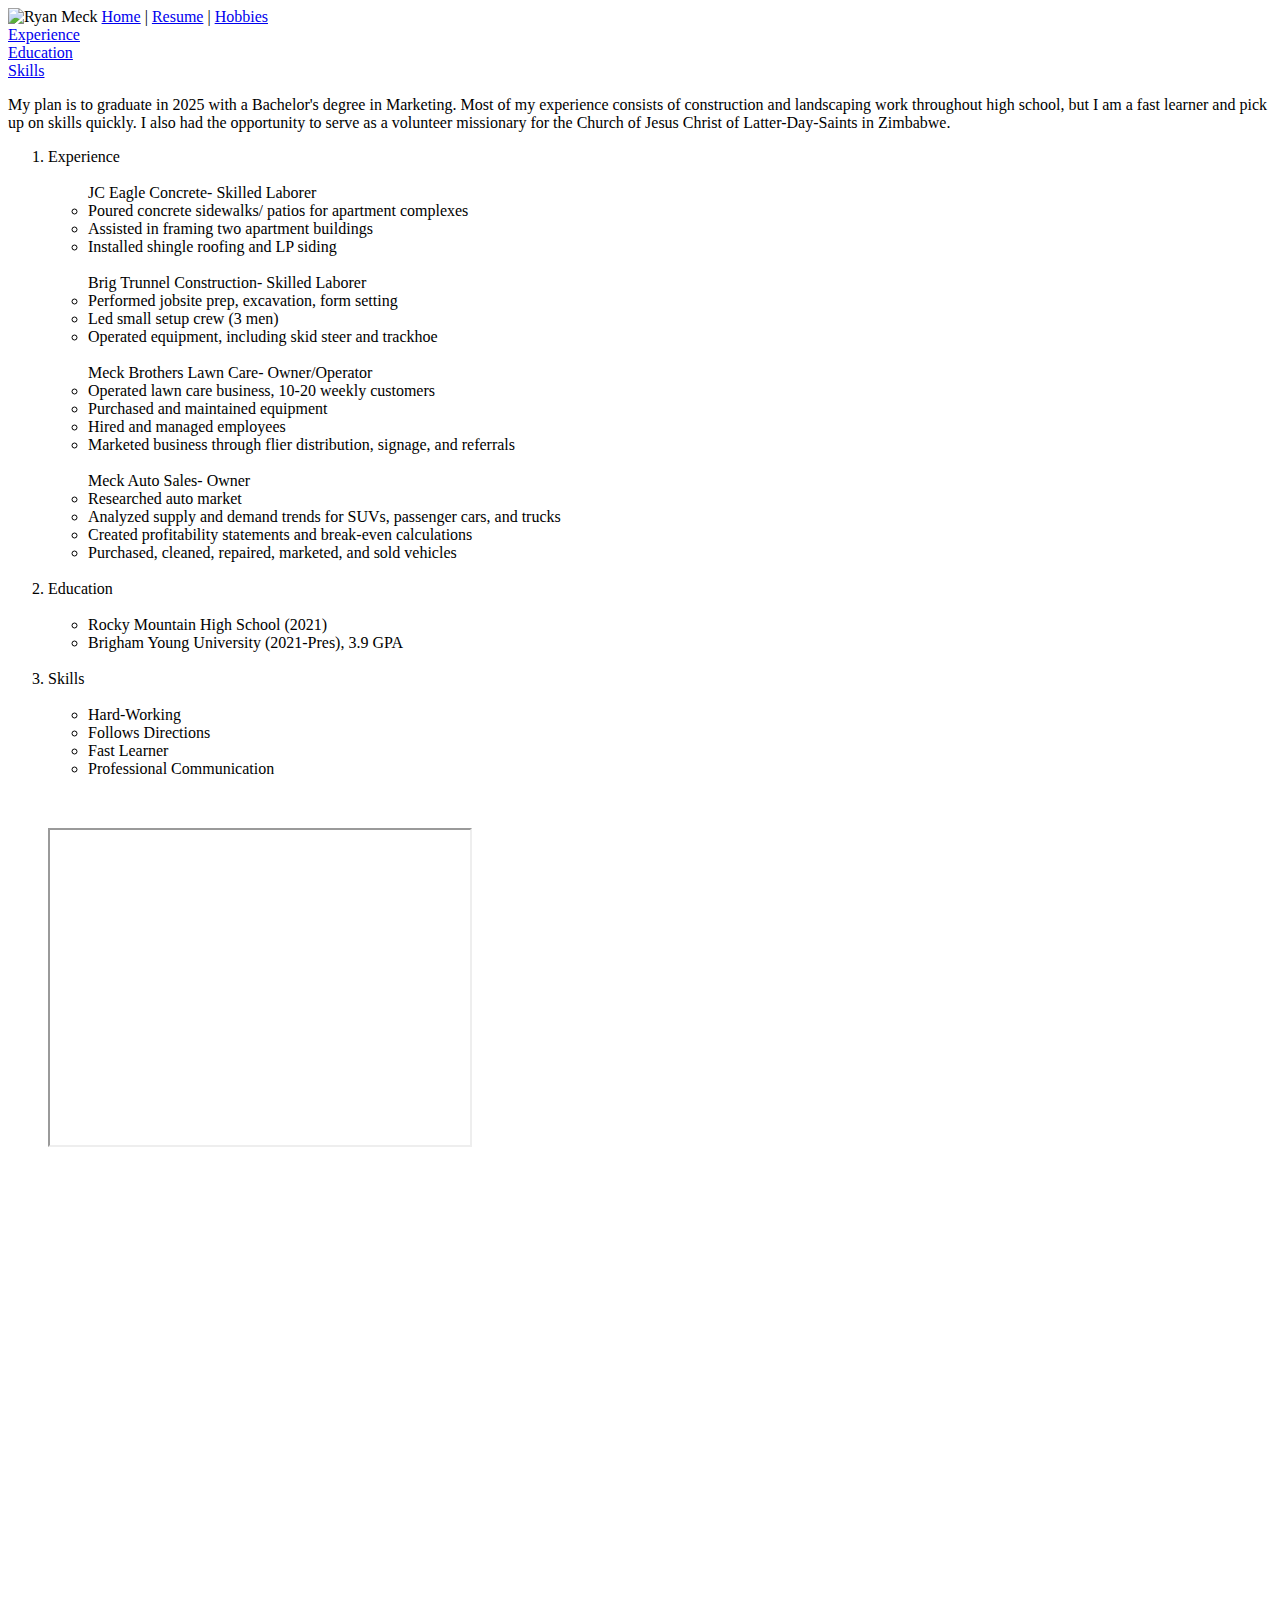
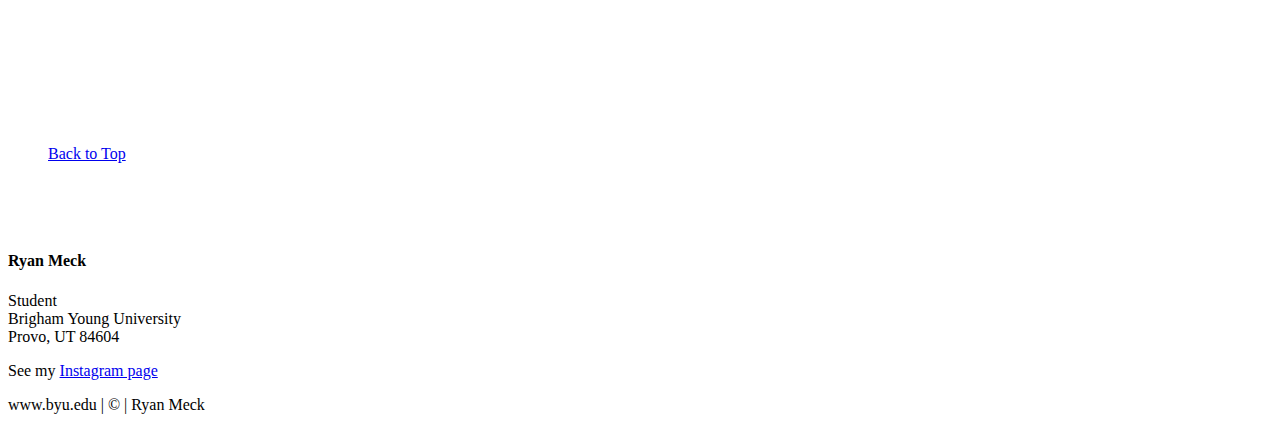
==== resume.html @ 1e700485 "Add files via upload" ====
<!--
    Ryan Meck
    IS 201 Online
    Professor Gardner
    Mar 31, 2024
-->

<!DOCTYPE html> <!--Use ! enter to insert the base website function-->
<html lang="en">
<head>
    <meta charset="UTF-8">
    <meta name="viewport" content="width=device-width, initial-scale=1.0">
    <title>My Resume</title> <!--Title the tab-->
    <link rel="stylesheet" href="../HTML/styles/style.css"> <!--Insert CSS style from external sheet-->
    <link rel="stylesheet" href="../HTML/styles/layoutstyles.css">

</head>
<body>

    <div class="common header">
        <img src="../HTML/Images/ikon photo.jpg" height="100" alt="Ryan Meck"> <!--Insert image--> 
        <span class="subheader">
            <a href="../grayscale temp/index.html" id="top" >Home</a> | <!--Insert a link to the home page titled Index-->
            <a href="#">Resume</a> |
            <a href="../grayscale temp/Full Width Temp/hobbies.html">Hobbies</a>            
        </span>

    </div>

    <div class="common leftmenu">
        <a href="#exp">Experience</a><br> <!--Same page links to exp, edu, ski-->
        <a href="#edu">Education</a><br>
        <a href="#ski">Skills</a><br>
    </div>

    <div class="common mainbody">
        <p class="box1">My plan is to graduate in 2025 with a Bachelor's degree in Marketing. Most of my experience consists of
            construction and landscaping work throughout high school, but I am a fast learner and pick up on skills quickly. I also
            had the opportunity to serve as a volunteer missionary for the Church of Jesus Christ of Latter-Day-Saints in Zimbabwe.
        </p>

        <ol> <!--List, notice the way it's formatted-->
            <li id="exp" class="resumelistheading">Experience <br><br>
                <ul>
                    <ui>JC Eagle Concrete- Skilled Laborer 
                            <li>Poured concrete sidewalks/ patios for apartment complexes</li>
                            <li>Assisted in framing two apartment buildings</li>
                            <li>Installed shingle roofing and LP siding</li><br>
                        Brig Trunnel Construction- Skilled Laborer
                            <li> Performed jobsite prep, excavation, form setting</li>
                            <li>Led small setup crew (3 men)</li>
                            <li>Operated equipment, including skid steer and trackhoe</li><br>
                        Meck Brothers Lawn Care- Owner/Operator    
                            <li> Operated lawn care business, 10-20 weekly customers</li>
                            <li>Purchased and maintained equipment</li>
                            <li>Hired and managed employees</li>
                            <li>Marketed business through flier distribution, signage, and referrals</li><br>
                        Meck Auto Sales- Owner
                            <li>Researched auto market</li>
                            <li>Analyzed supply and demand trends for SUVs, passenger cars, and trucks</li>
                            <li>Created profitability statements and break-even calculations</li>
                            <li>Purchased, cleaned, repaired, marketed, and sold vehicles</li> <br>
                    </ui>

                </ul>
            </li>
            <li id="edu" class="resumelistheading">Education <br><br>
                <ul>
                    <li>Rocky Mountain High School (2021)</li>
                    <li>Brigham Young University (2021-Pres), 3.9 GPA </li> <br>
                </ul>
            </li>
            <li id="ski" class="resumelistheading">Skills <br><br>
                <ul>
                    <li>Hard-Working</li>
                    <li>Follows Directions</li>
                    <li>Fast Learner</li>
                    <li>Professional Communication</li>
                </ul>
                <p>&nbsp;</p>
                <iframe width="420" height="315" src="https://www.youtube.com/watch?v=QEIyaDK9UXQ">  
                    </iframe>
                <p>&nbsp;</p>
                <p>&nbsp;</p>
                <p>&nbsp;</p>
                <p>&nbsp;</p>
                <p>&nbsp;</p>
                <p>&nbsp;</p>
                <p>&nbsp;</p>
                <p>&nbsp;</p>
                <p>&nbsp;</p>
                <p>&nbsp;</p>
                <p>&nbsp;</p>
                <p>&nbsp;</p>
                <p>&nbsp;</p>
                <p>&nbsp;</p>
                <p>&nbsp;</p>
                <p>&nbsp;</p>
                <p>&nbsp;</p>
                <a href="#top">Back to Top</a> <!--Link to take you back to the top of the page-->
                <p>&nbsp;</p>
                <p>&nbsp;</p>
             </li>
        </ol>                
    </div>

    <div class="common rightmenu">
        <h4>Ryan Meck</h4>
        Student <br>
        Brigham Young University <br>
        Provo, UT 84604 <br>

        <p class="justify"> <!--Link to Instagram, followed by my mission statement-->
            See my <a href="https://www.instagram.com/ryanmeckk/" target="_blank" title="@ryanmeckk on IG">Instagram page</a></p>
    </div>
    <div class="common footer">
        www.byu.edu | &copy; | Ryan Meck

    </div>


</body>
</html>
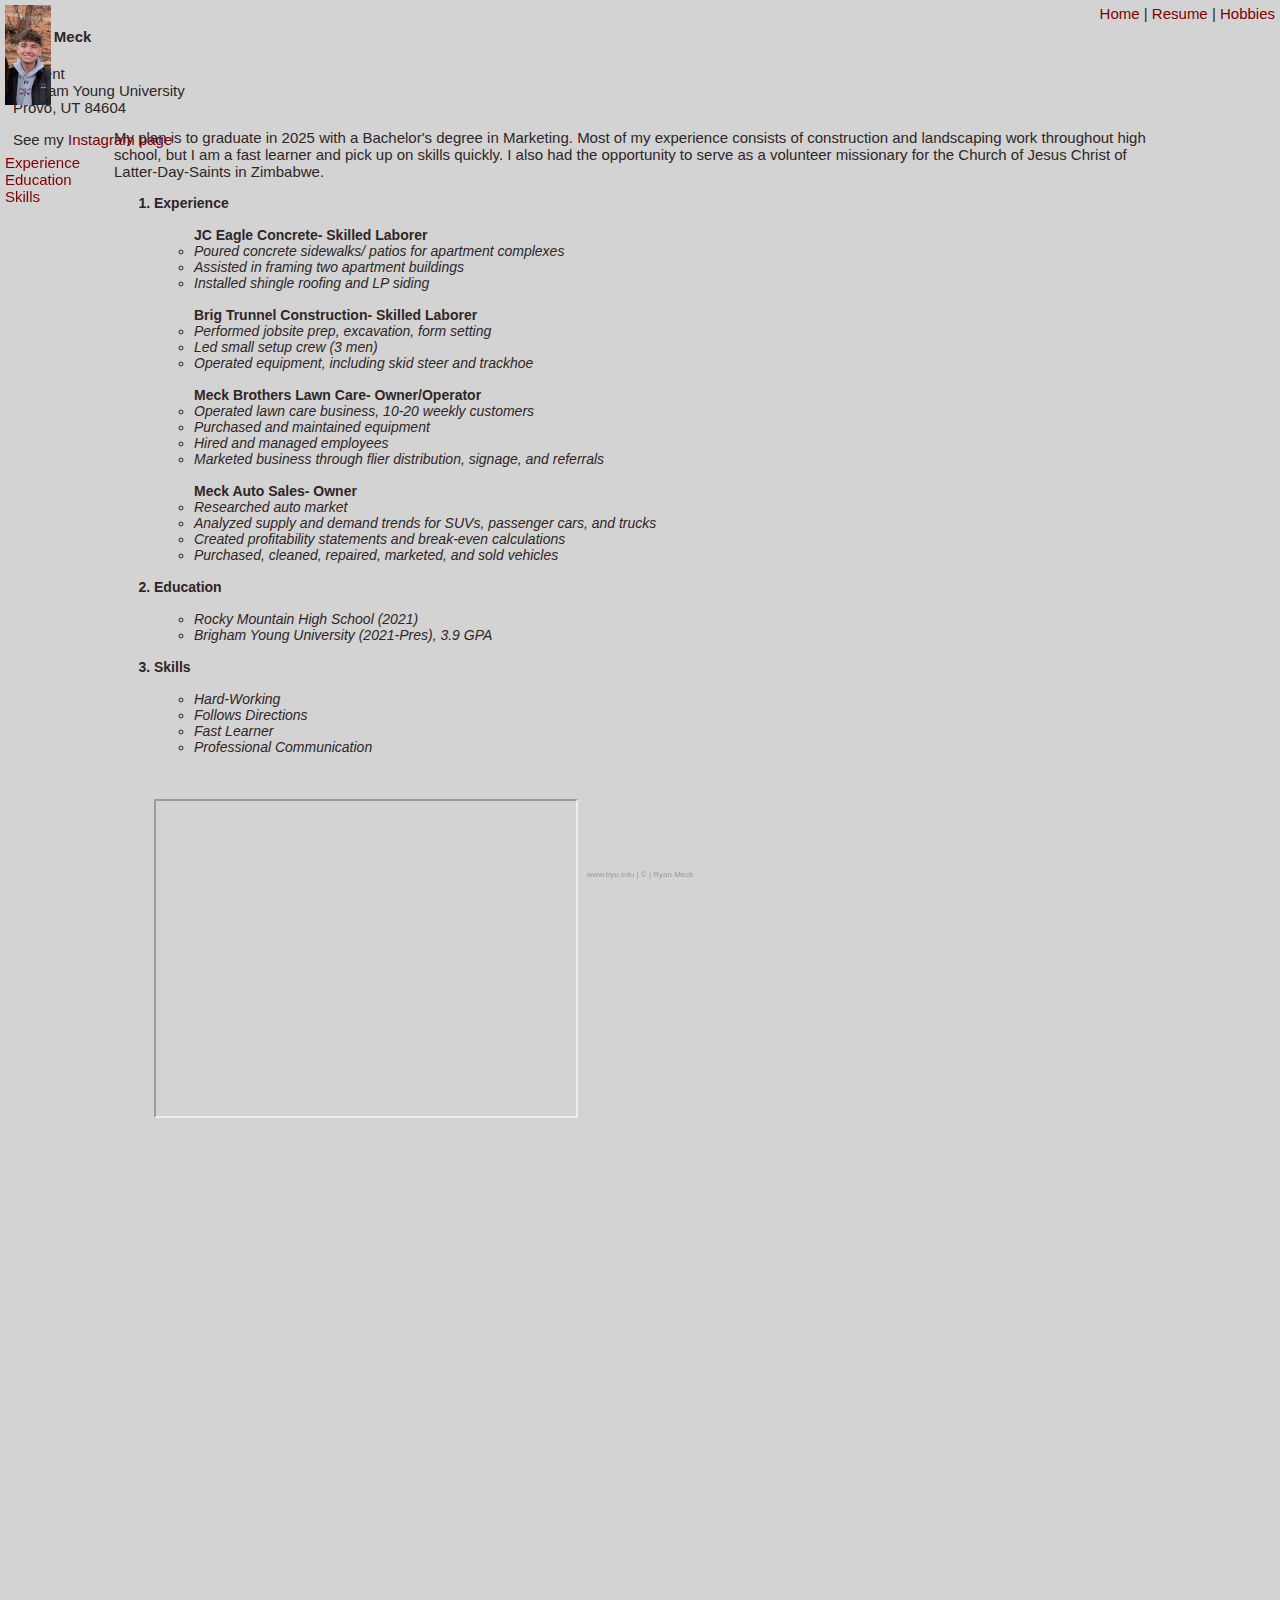
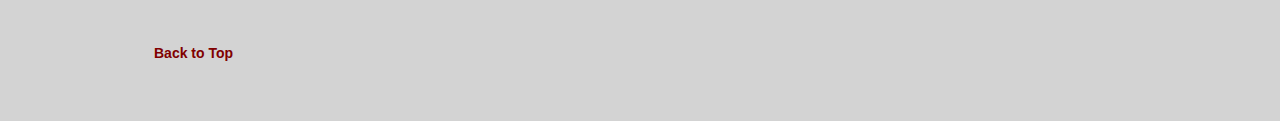
==== commit 5708a5fd: "Update resume.html" ====
--- a/resume.html
+++ b/resume.html
@@ -11,18 +11,18 @@
     <meta charset="UTF-8">
     <meta name="viewport" content="width=device-width, initial-scale=1.0">
     <title>My Resume</title> <!--Title the tab-->
-    <link rel="stylesheet" href="../HTML/styles/style.css"> <!--Insert CSS style from external sheet-->
-    <link rel="stylesheet" href="../HTML/styles/layoutstyles.css">
+    <link rel="stylesheet" href="styles/style.css"> <!--Insert CSS style from external sheet-->
+    <link rel="stylesheet" href="styles/layoutstyles.css">
 
 </head>
 <body>
 
     <div class="common header">
-        <img src="../HTML/Images/ikon photo.jpg" height="100" alt="Ryan Meck"> <!--Insert image--> 
+        <img src="Images/ikon photo.jpg" height="100" alt="Ryan Meck"> <!--Insert image--> 
         <span class="subheader">
-            <a href="../grayscale temp/index.html" id="top" >Home</a> | <!--Insert a link to the home page titled Index-->
+            <a href="index.html" id="top" >Home</a> | <!--Insert a link to the home page titled Index-->
             <a href="#">Resume</a> |
-            <a href="../grayscale temp/Full Width Temp/hobbies.html">Hobbies</a>            
+            <a href="Full Width Temp/hobbies.html">Hobbies</a>            
         </span>
 
     </div>
@@ -120,4 +120,4 @@
 
 
 </body>
-</html>+</html>
--- a/styles/style.css
+++ b/styles/style.css
@@ -0,0 +1,41 @@
+body {
+    font-family: Arial, Helvetica, sans-serif;
+    font-size: 15px;
+    color: rgb(47, 38, 38);
+}
+li {
+    font-size: 14px;
+    font-style: italic;
+    font-weight: normal
+}
+a {
+    color: maroon;
+    text-decoration: none;
+}
+a:hover {
+    text-decoration: underline;
+    /* font-weight: bold;
+    font-size: 18px; */
+}
+a:visited {
+    color: blueviolet;
+}
+.resumelistheading {
+    font-weight: bold;
+    font-style: normal;
+}
+.underline {text-decoration: underline;}
+.bold {font-weight: bold;}
+.justify {text-align: justify;}
+.center {text-align: center;}
+.bolder {font-weight: bolder;}
+.homebg {background-image: url(../Images/resume\ bg.jpg);
+    background-position: left;
+    background-size: cover;
+}
+/* .box1 {
+    border-style: solid;
+    border-width: 1px;
+    border-color: gray;
+    margin: 50px;
+} */
--- a/styles/layoutstyles.css
+++ b/styles/layoutstyles.css
@@ -0,0 +1,63 @@
+body {
+    background-color: lightgray;
+    font-family: Verdana, Geneva, Tahoma, sans-serif;
+}
+
+.common {
+    /* background-color: #cccccc; */
+    /* border: 2px solid gray; */
+    position: absolute;
+}
+
+.header {
+    top: 5px;
+    left: 5px;
+    right: 5px;
+    height: 100px;
+    z-index: 2;
+    /* border-bottom: solid 1px #555555; */
+}
+
+.leftmenu {
+    top: 114px;
+    left: 5px;
+    width: 100px;
+    bottom: 39px;
+    z-index: 1;
+    padding-top: 40px;
+    /* border-right: solid 1px #555555; */
+}
+
+.mainbody {
+    top: 114px;
+    left: 114px;
+    right: 114px;
+    bottom: 39px;
+    padding-right: 5px;
+    /* border-bottom: solid 1px #555555; */
+}
+
+.rightmenu {
+    /* top: 114px;
+    right: 5px;
+    width: 100px;
+    bottom: 39px; */
+    /* border-left: solid 1px #555555; */
+    padding-left: 5px;
+}
+
+.footer {
+    bottom: 5px;
+    left: 5px;
+    right: 5px;
+    height: 25px;
+    font-size: 8px;
+    color: #999999;
+    text-align: center;
+    padding-top: 15px;
+    position: fixed;
+}
+.subheader {
+    float: right;
+
+}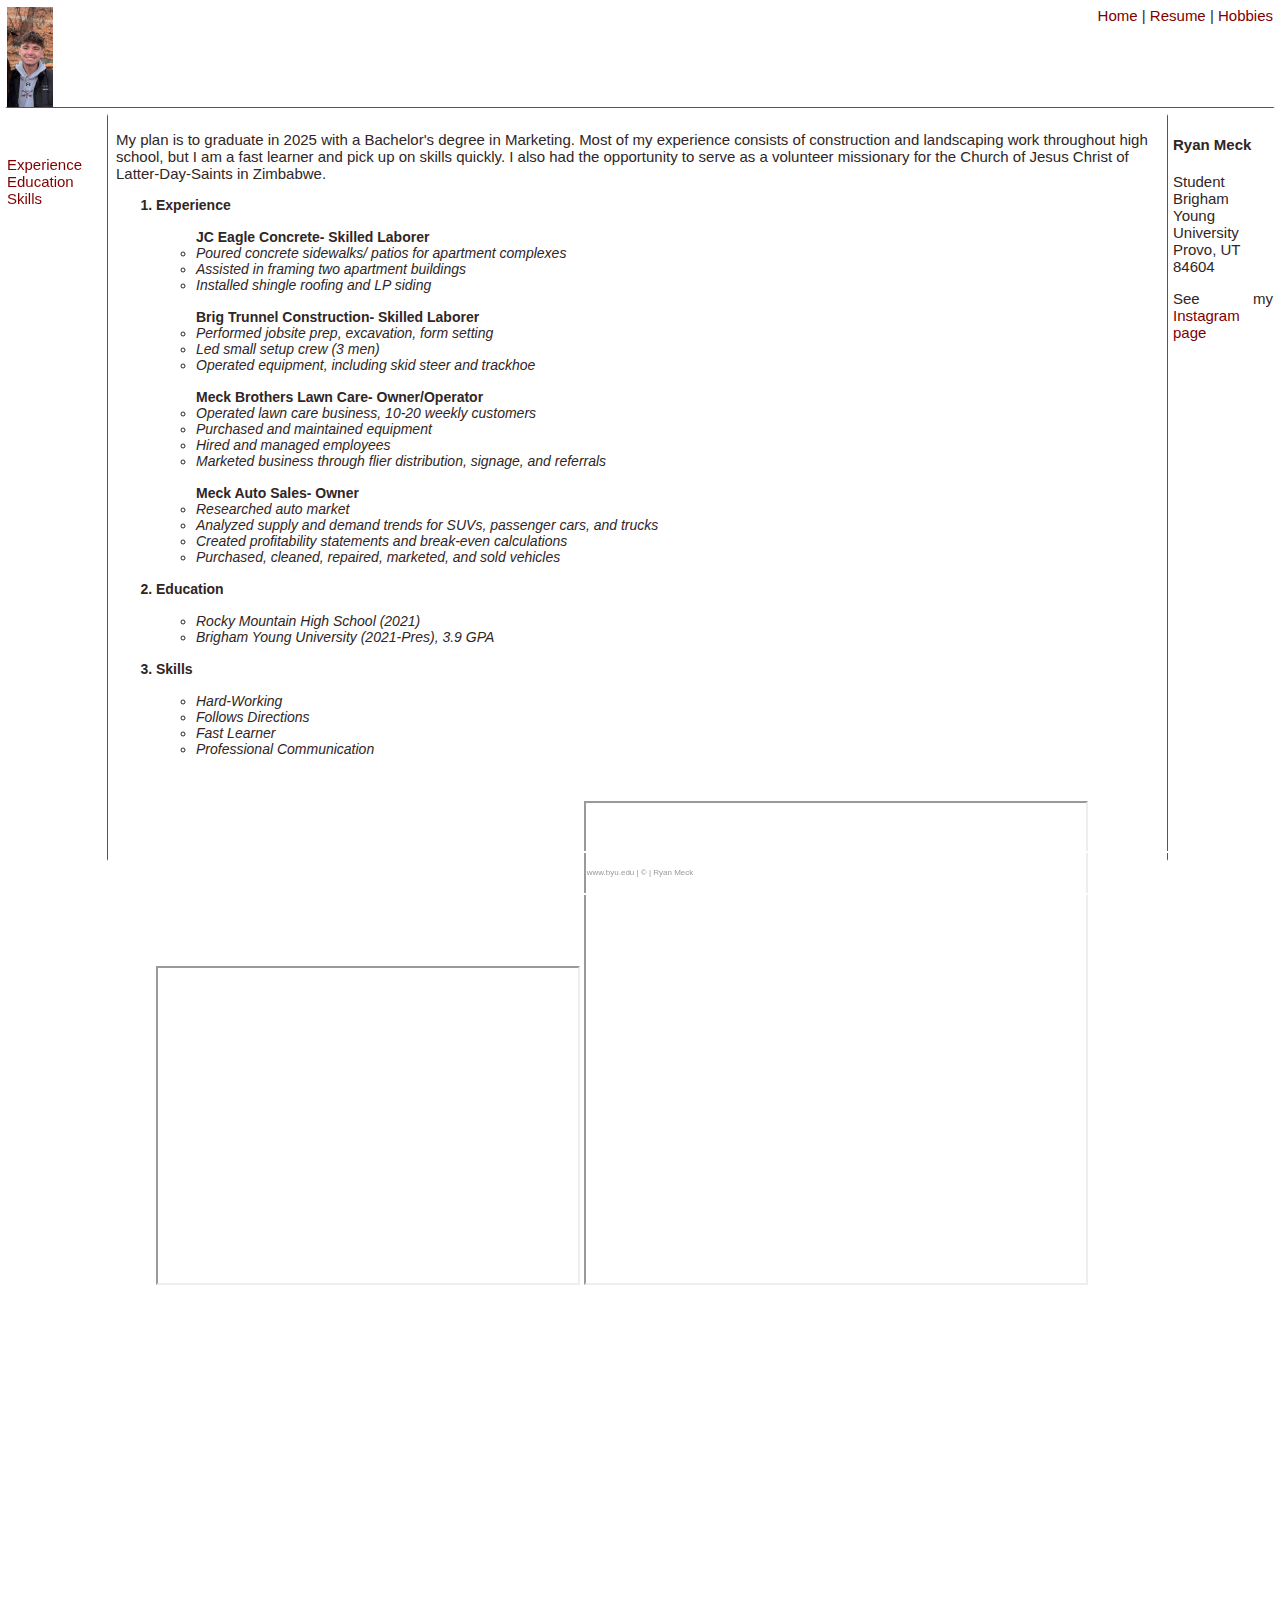
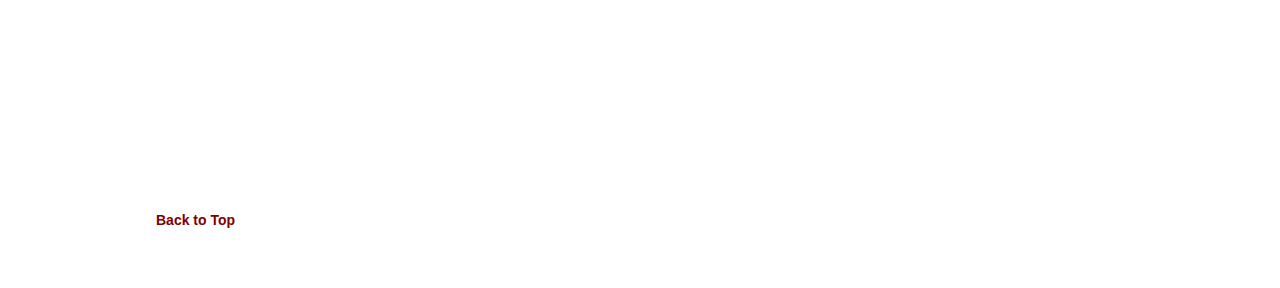
==== commit 9c1f97d8: "Update resume.html" ====
--- a/resume.html
+++ b/resume.html
@@ -78,8 +78,10 @@
                     <li>Professional Communication</li>
                 </ul>
                 <p>&nbsp;</p>
-                <iframe width="420" height="315" src="https://www.youtube.com/watch?v=QEIyaDK9UXQ">  
+                <iframe width="420" height="315" src="https://www.youtube.com/watch?v=gni_gYiwIxE">  
                     </iframe>
+                <iframe height="480" width="500" src="https://www.youtube.com/embed/il_t1WVLNxk?playlist=AfxHGNRtFac&loop=1"> 
+                    </iframe> 
                 <p>&nbsp;</p>
                 <p>&nbsp;</p>
                 <p>&nbsp;</p>
--- a/styles/layoutstyles.css
+++ b/styles/layoutstyles.css
@@ -1,11 +1,11 @@
 body {
-    background-color: lightgray;
+    background-color: #ffffff;
     font-family: Verdana, Geneva, Tahoma, sans-serif;
 }
 
 .common {
     /* background-color: #cccccc; */
-    /* border: 2px solid gray; */
+    border: 2px solid white;
     position: absolute;
 }
 
@@ -15,7 +15,7 @@
     right: 5px;
     height: 100px;
     z-index: 2;
-    /* border-bottom: solid 1px #555555; */
+    border-bottom: solid 1px #555555;
 }
 
 .leftmenu {
@@ -25,7 +25,7 @@
     bottom: 39px;
     z-index: 1;
     padding-top: 40px;
-    /* border-right: solid 1px #555555; */
+    border-right: solid 1px #555555;
 }
 
 .mainbody {
@@ -34,15 +34,14 @@
     right: 114px;
     bottom: 39px;
     padding-right: 5px;
-    /* border-bottom: solid 1px #555555; */
 }
 
 .rightmenu {
-    /* top: 114px;
+    top: 114px;
     right: 5px;
     width: 100px;
-    bottom: 39px; */
-    /* border-left: solid 1px #555555; */
+    bottom: 39px;
+    border-left: solid 1px #555555;
     padding-left: 5px;
 }
 
@@ -60,4 +59,4 @@
 .subheader {
     float: right;
 
-}+}
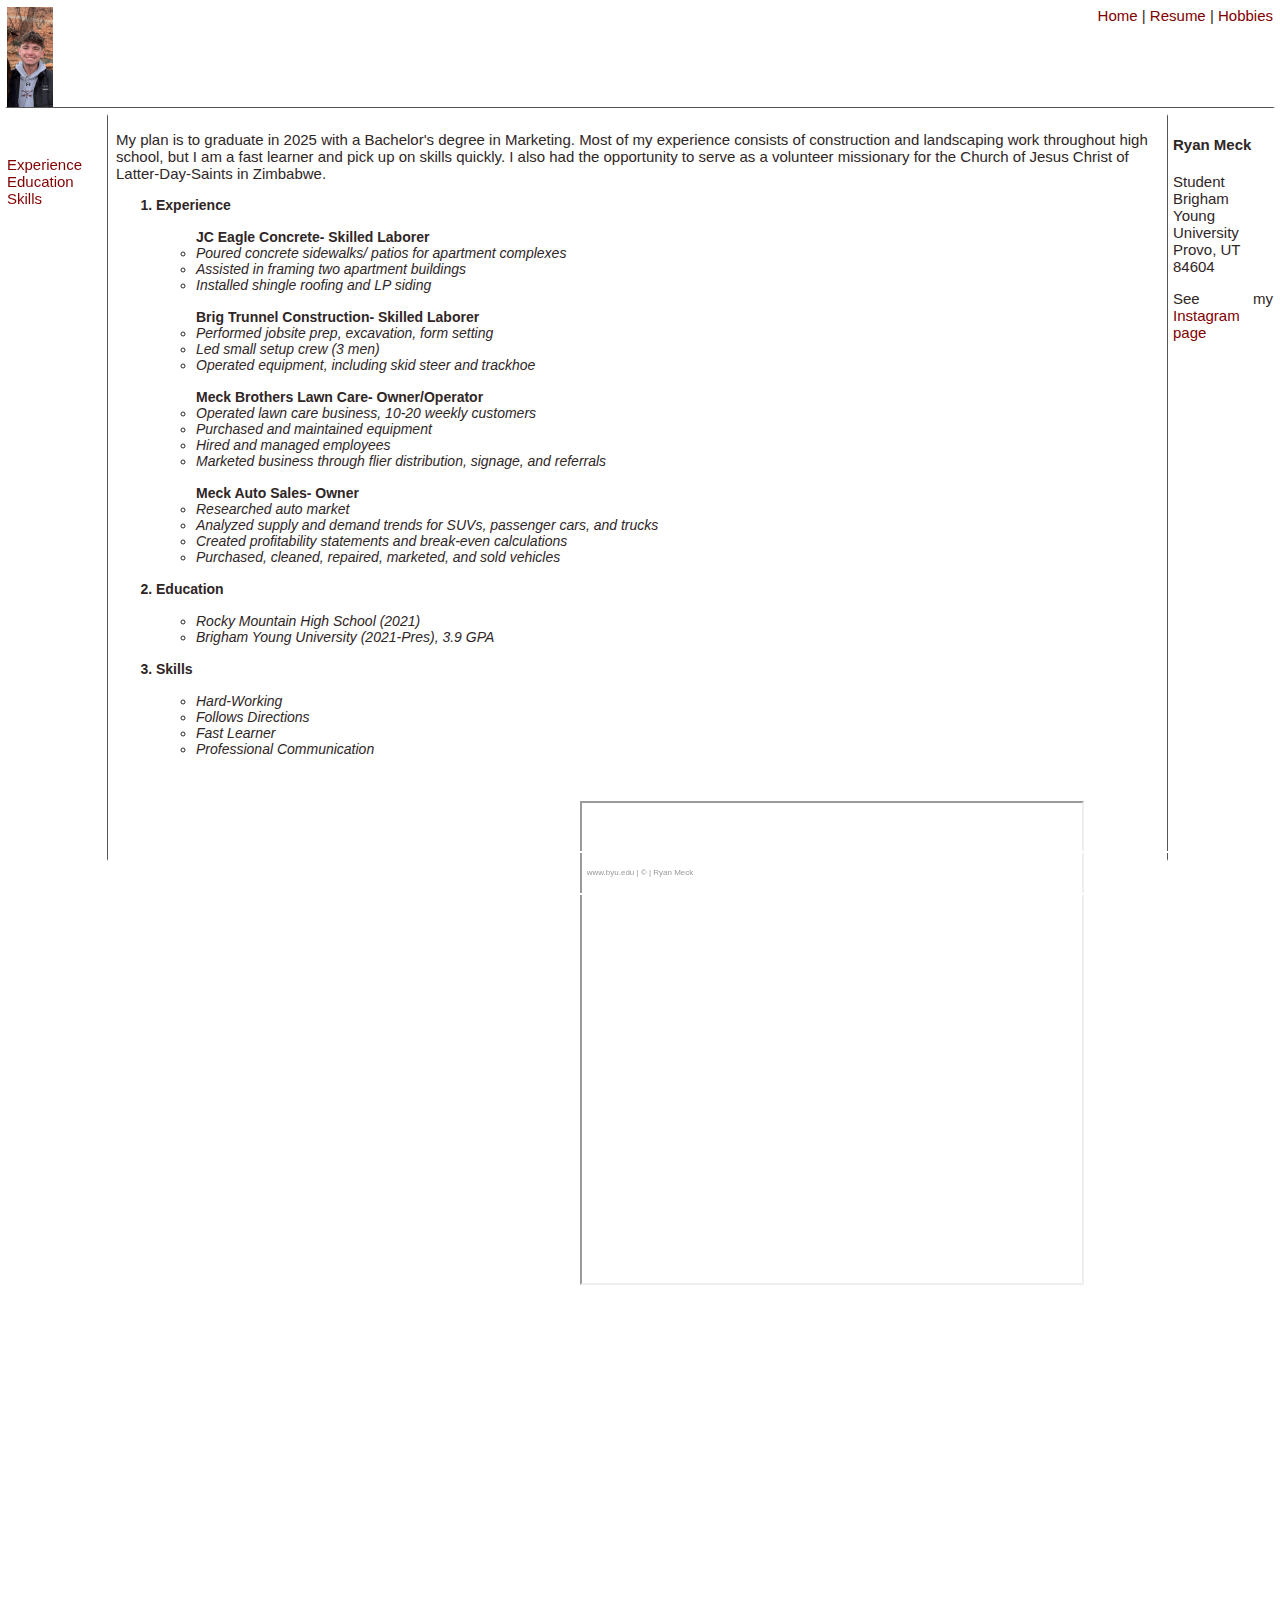
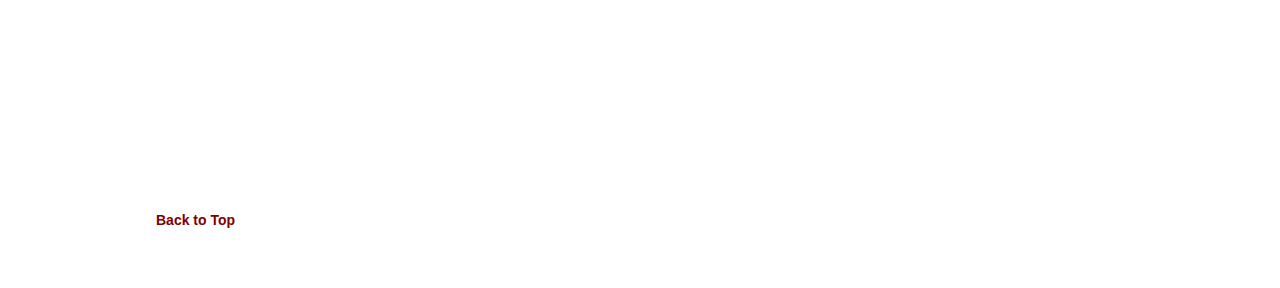
==== commit 8b505278: "Update resume.html" ====
--- a/resume.html
+++ b/resume.html
@@ -78,8 +78,8 @@
                     <li>Professional Communication</li>
                 </ul>
                 <p>&nbsp;</p>
-                <iframe width="420" height="315" src="https://www.youtube.com/watch?v=gni_gYiwIxE">  
-                    </iframe>
+                <iframe width="420" height="315" src="https://www.youtube.com/embed/QEIyaDK9UXQ" title="My BYU Experience- Winter 24’" 
+                    frameborder="0" allow="accelerometer; autoplay; clipboard-write; encrypted-media; gyroscope; picture-in-picture; web-share" referrerpolicy="strict-origin-when-cross-origin" allowfullscreen></iframe>
                 <iframe height="480" width="500" src="https://www.youtube.com/embed/il_t1WVLNxk?playlist=AfxHGNRtFac&loop=1"> 
                     </iframe> 
                 <p>&nbsp;</p>
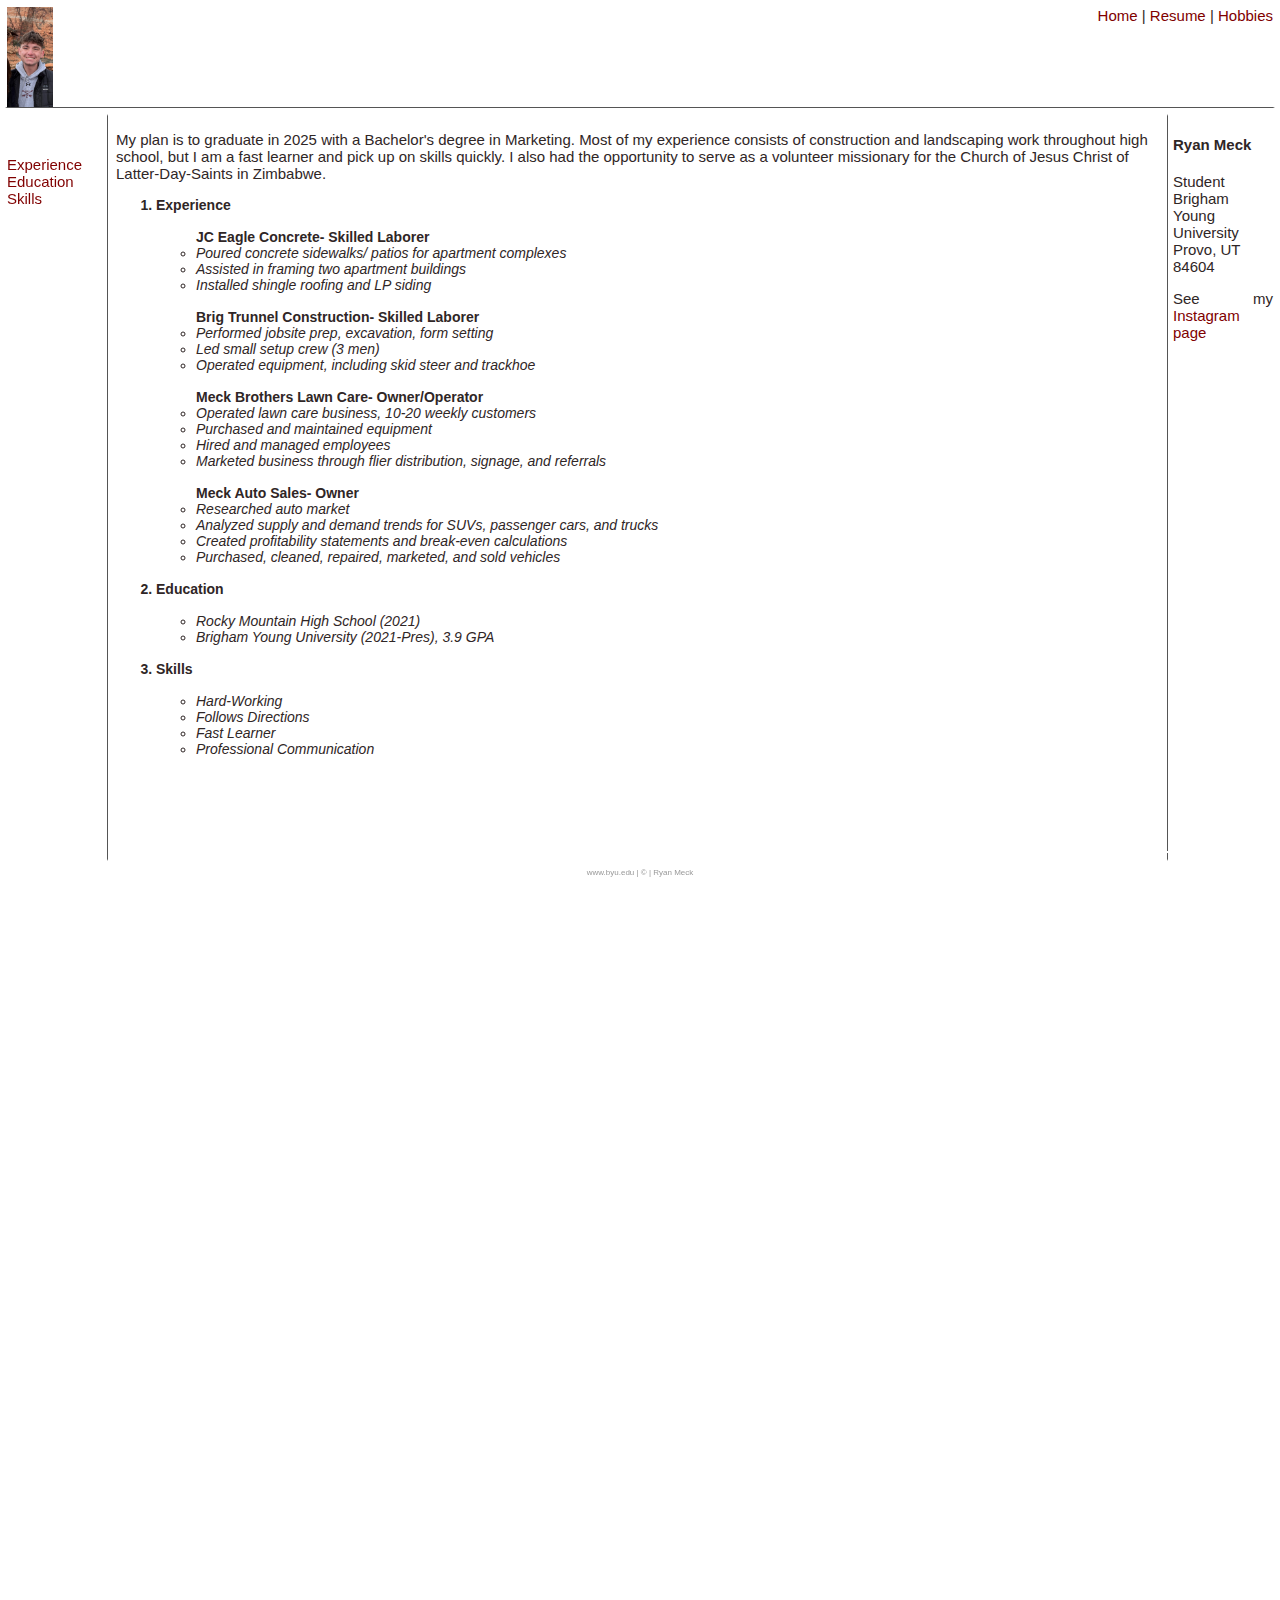
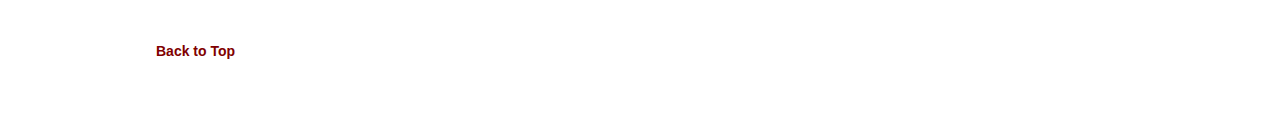
==== commit 92256aab: "Update resume.html" ====
--- a/resume.html
+++ b/resume.html
@@ -80,8 +80,6 @@
                 <p>&nbsp;</p>
                 <iframe width="420" height="315" src="https://www.youtube.com/embed/QEIyaDK9UXQ" title="My BYU Experience- Winter 24’" 
                     frameborder="0" allow="accelerometer; autoplay; clipboard-write; encrypted-media; gyroscope; picture-in-picture; web-share" referrerpolicy="strict-origin-when-cross-origin" allowfullscreen></iframe>
-                <iframe height="480" width="500" src="https://www.youtube.com/embed/il_t1WVLNxk?playlist=AfxHGNRtFac&loop=1"> 
-                    </iframe> 
                 <p>&nbsp;</p>
                 <p>&nbsp;</p>
                 <p>&nbsp;</p>
